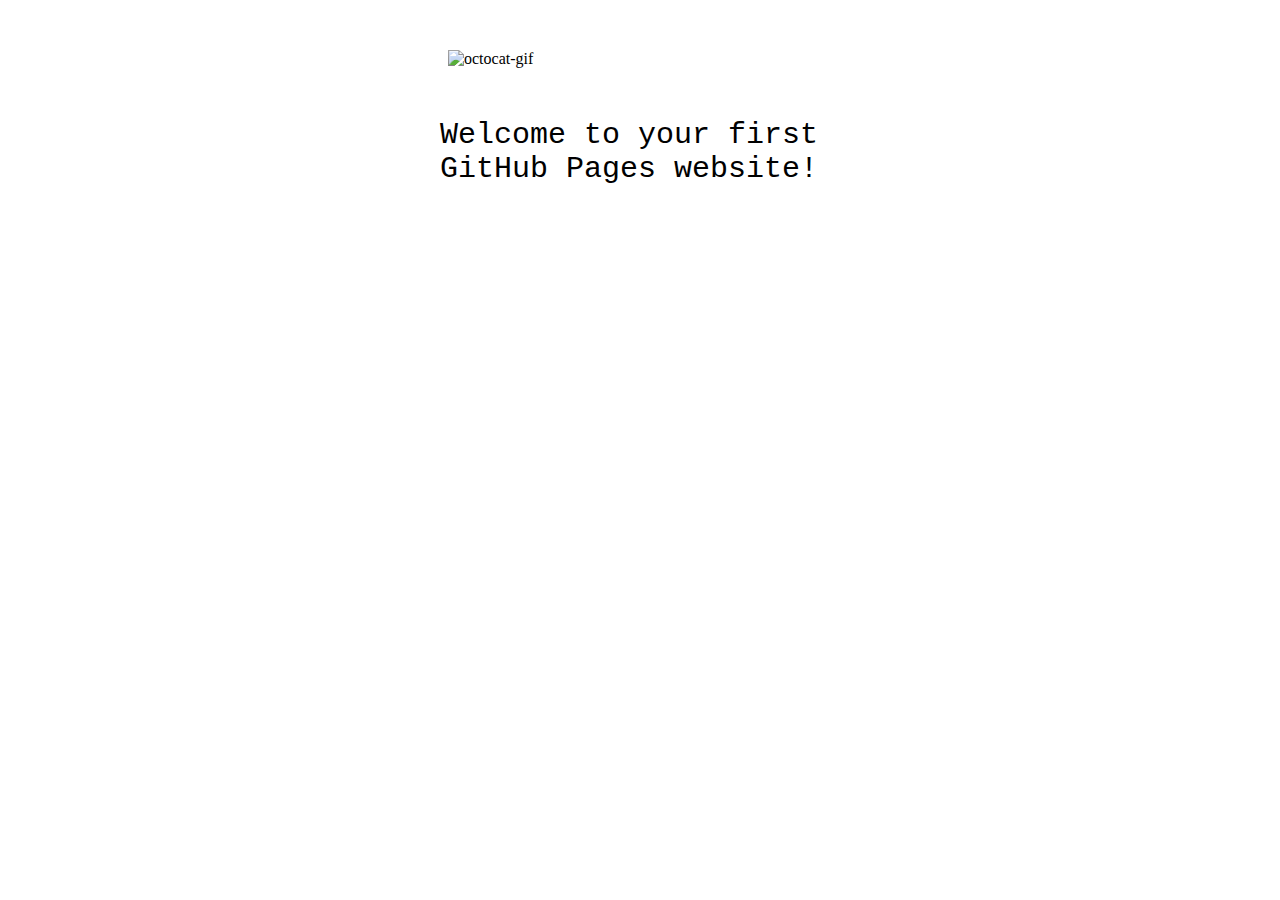
==== index.html @ ea7a0649 "Initial commit" ====
<!DOCTYPE html>

<html>
<head>
  <meta http-equiv="Content-Type" content="text/html; charset=utf-8"/>
  <title>my-first-website</title>
  <LINK href="styles.css" rel="stylesheet" type="text/css">
</head>

<body>

<img src="https://octodex.github.com/images/daftpunktocat-thomas.gif" id="octocat" alt="octocat-gif" />

<!-- Change this code here by copy and pasting your template on line 15 -->
<p>Welcome to your first GitHub Pages website!</p>

</body>
</html>
---- styles.css ----
* {
  margin:0px;
  padding:0px;
}

#octocat {
  display: block;
  width:384px;
  margin: 50px auto;
}

p {
  display: block;
  width: 400px;
  margin: 50px auto;
  font: 30px Monaco,"Courier New","DejaVu Sans Mono","Bitstream Vera Sans Mono",monospace;
}
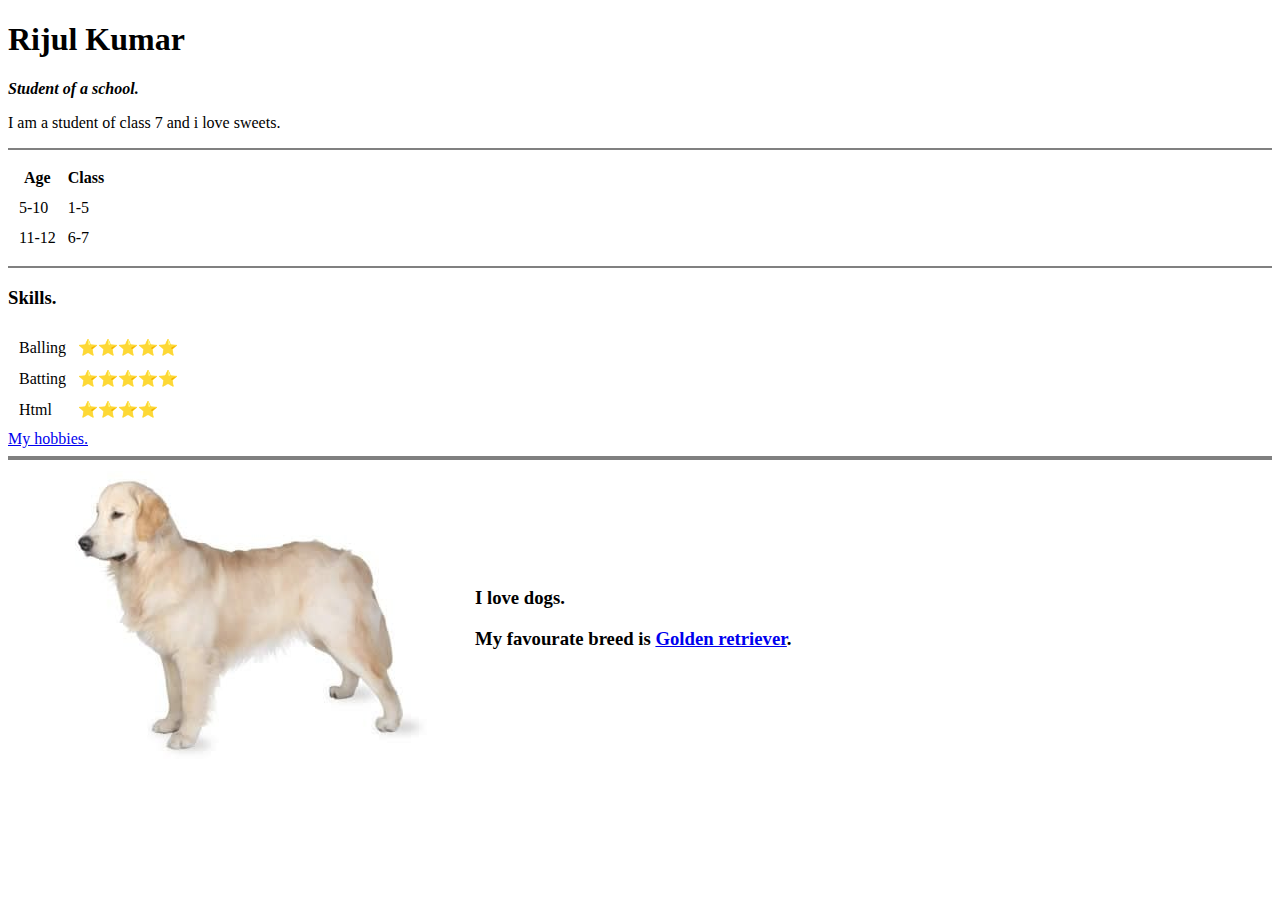
==== commit b7e15d6d: "Add initial TraptiGarg.github.io website files" ====
--- a/index.html
+++ b/index.html
@@ -1,18 +1,66 @@
-<!DOCTYPE html>
-
-<html>
-<head>
-  <meta http-equiv="Content-Type" content="text/html; charset=utf-8"/>
-  <title>my-first-website</title>
-  <LINK href="styles.css" rel="stylesheet" type="text/css">
-</head>
-
-<body>
-
-<img src="https://octodex.github.com/images/daftpunktocat-thomas.gif" id="octocat" alt="octocat-gif" />
-
-<!-- Change this code here by copy and pasting your template on line 15 -->
-<p>Welcome to your first GitHub Pages website!</p>
-
-</body>
-</html>
+<!DOCTYPE html>
+<html lang="en" dir="ltr">
+
+<head>
+  <meta charset="utf-8">
+  <title> Rijul site of progress</title>
+</head>
+
+<body>
+  <h1> Rijul Kumar </h1>
+  <p><em><b>Student of a school.</b></em></p>
+  <p>
+    I am a student of class 7 and i love sweets.
+  </p>
+  <hr noshade>
+  <table cellspacing="10">
+    <thead>
+      <tr>
+        <th>Age</th>
+        <th>Class</th>
+      </tr>
+    </thead>
+    <tbody>
+      <tr>
+        <td>5-10</td>
+        <td>1-5</td>
+      </tr>
+      <tr>
+        <td>11-12</td>
+        <td>6-7</td>
+      </tr>
+    </tbody>
+  </table>
+  <hr noshade>
+  <h3>Skills.</h3>
+  <table cellspacing="10">
+    <tr>
+      <td>Balling</td>
+      <td>⭐⭐⭐⭐⭐</td>
+    </tr>
+    <tr>
+      <td>Batting</td>
+      <td>⭐⭐⭐⭐⭐</td>
+    </tr>
+    <tr>
+      <td>Html</td>
+      <td>⭐⭐⭐⭐</td>
+    </tr>
+  </table>
+  <a href="My hobbies.html">My hobbies.</a>
+  <hr size=4, noshade>
+  <table>
+    <tr>
+      <td><img src=Dogs.jpg></td>
+      <td>
+        <h3>I love dogs.<p>
+            My favourate breed is <a href="https://dogtime.com/dog-breeds/golden-retriever#/slide/1">Golden retriever</a>.
+          </p>
+        </h3>
+      </td>
+    </tr>
+  </table>
+
+</body>
+
+</html>
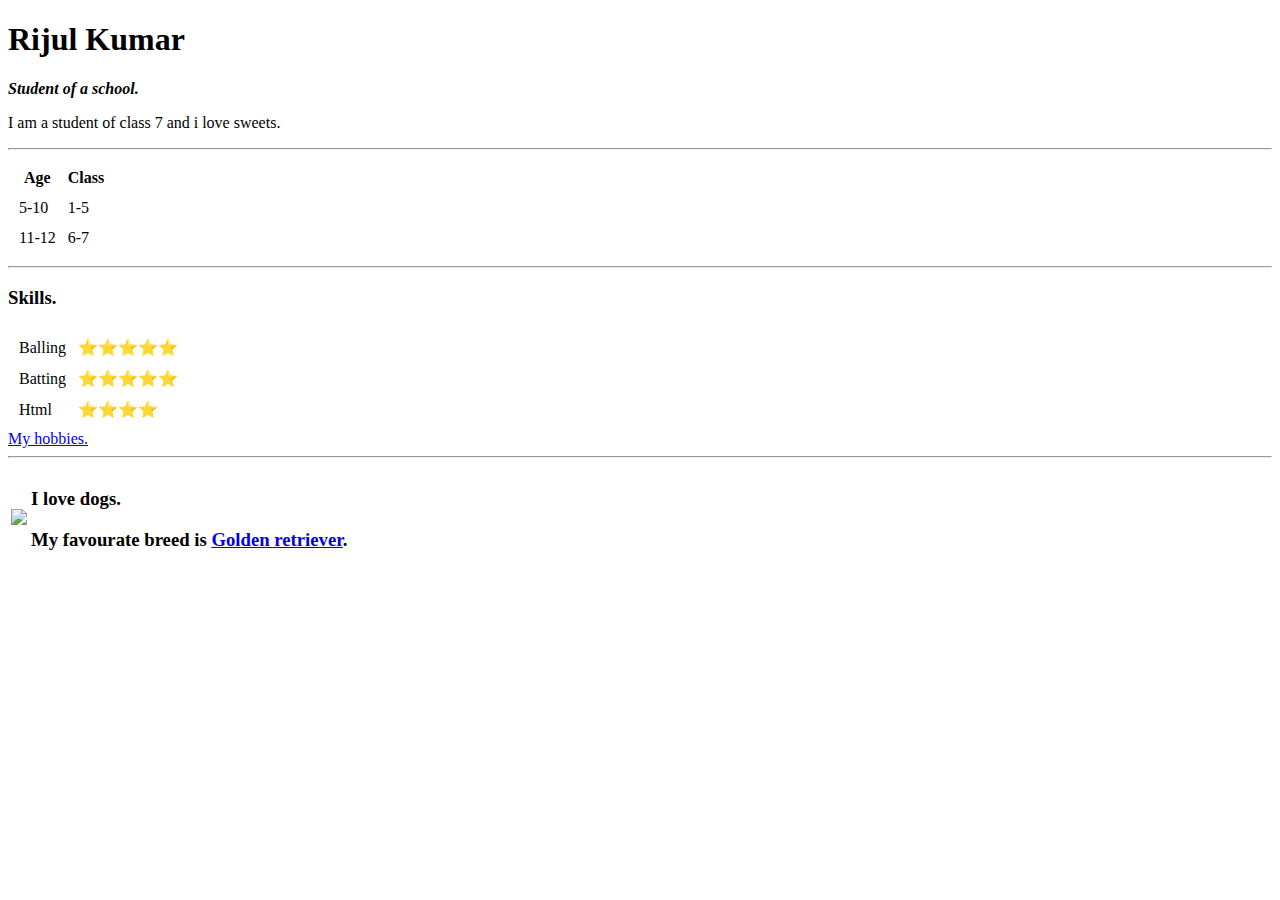
==== commit 889b9e6b: "Add initial TraptiGarg.github.io website files" ====
--- a/index.html
+++ b/index.html
@@ -3,7 +3,9 @@
 
 <head>
   <meta charset="utf-8">
-  <title> Rijul site of progress</title>
+  <title> Rijul site tests</title>
+  <link rel="stylesheet" href="css/styles.css">
+
 </head>
 
 <body>
@@ -12,7 +14,7 @@
   <p>
     I am a student of class 7 and i love sweets.
   </p>
-  <hr noshade>
+  <hr>
   <table cellspacing="10">
     <thead>
       <tr>
@@ -31,7 +33,7 @@
       </tr>
     </tbody>
   </table>
-  <hr noshade>
+  <hr>
   <h3>Skills.</h3>
   <table cellspacing="10">
     <tr>
@@ -48,10 +50,10 @@
     </tr>
   </table>
   <a href="My hobbies.html">My hobbies.</a>
-  <hr size=4, noshade>
+  <hr>
   <table>
     <tr>
-      <td><img src=Dogs.jpg></td>
+      <td><img src=Image/DOGS.jpg></td>
       <td>
         <h3>I love dogs.<p>
             My favourate breed is <a href="https://dogtime.com/dog-breeds/golden-retriever#/slide/1">Golden retriever</a>.
